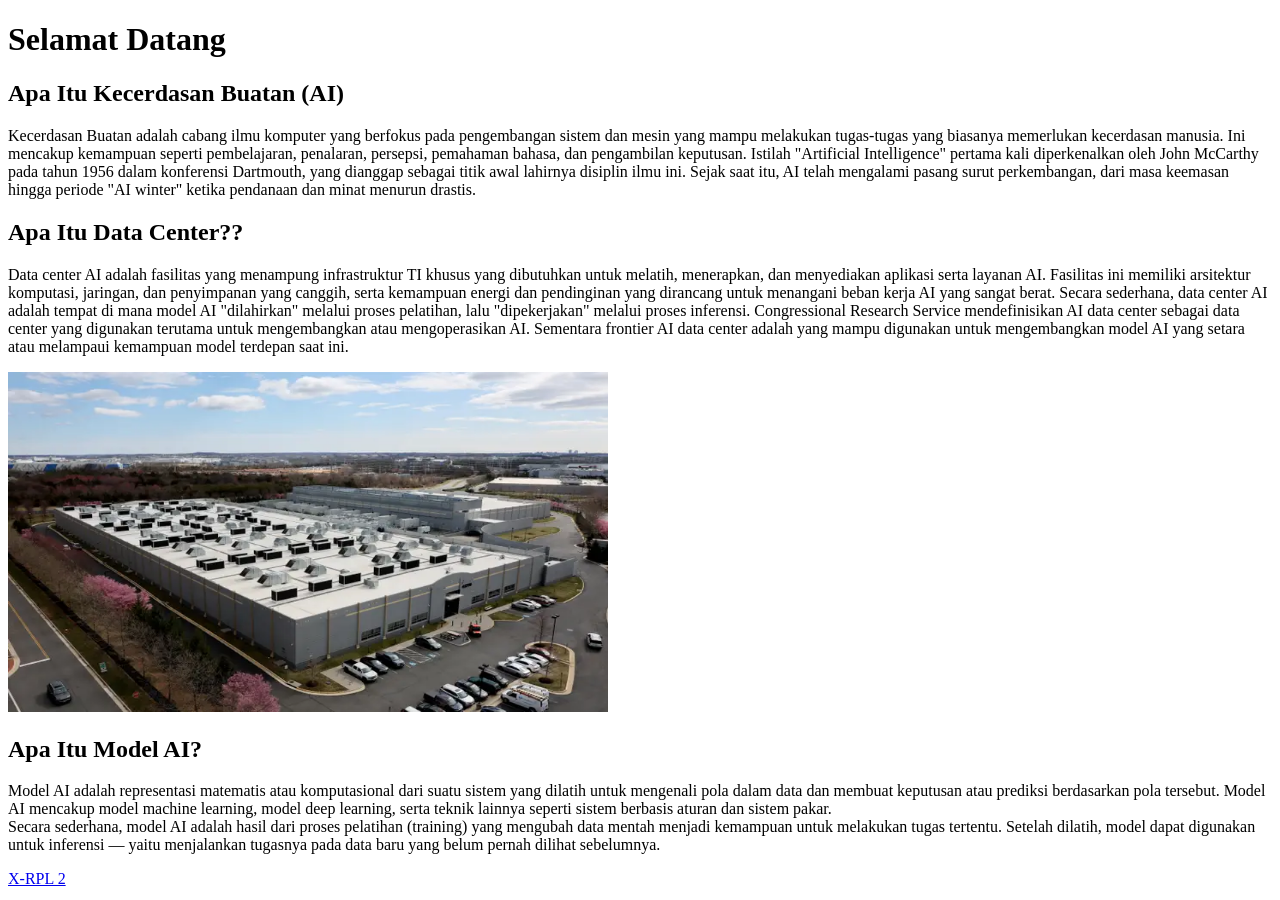
==== bab4.html @ d0922d46 "Add files via upload" ====
<!DOCTYPE html>
<html lang="en">
<head>
    <meta charset="UTF-8">
    <meta name="viewport" content="width=, initial-scale=1.0">
    <title>Document</title>
    <link rel="stylesheet" href="style.css">
</head>
<body>
    <h1>Selamat Datang</h1>
    <h2>Apa Itu Kecerdasan Buatan (AI)</h2>
    <p class="highlight">
        Kecerdasan Buatan adalah cabang ilmu komputer yang berfokus pada pengembangan sistem dan mesin yang mampu melakukan tugas-tugas yang biasanya memerlukan kecerdasan manusia. Ini mencakup kemampuan seperti pembelajaran, penalaran, persepsi, pemahaman bahasa, dan pengambilan keputusan.
        Istilah "Artificial Intelligence" pertama kali diperkenalkan oleh John McCarthy pada tahun 1956 dalam konferensi Dartmouth, yang dianggap sebagai titik awal lahirnya disiplin ilmu ini. Sejak saat itu, AI telah mengalami pasang surut perkembangan, dari masa keemasan hingga periode "AI winter" ketika pendanaan dan minat menurun drastis.
    </p>

    <h2>Apa Itu Data Center??</h2>
    <p class="a">
        Data center AI adalah fasilitas yang menampung infrastruktur TI khusus yang dibutuhkan untuk melatih, menerapkan, dan menyediakan aplikasi serta layanan AI. Fasilitas ini memiliki arsitektur komputasi, jaringan, dan penyimpanan yang canggih, serta kemampuan energi dan pendinginan yang dirancang untuk menangani beban kerja AI yang sangat berat. Secara sederhana, data center AI adalah tempat di mana model AI "dilahirkan" melalui proses pelatihan, lalu "dipekerjakan" melalui proses inferensi.
        Congressional Research Service mendefinisikan AI data center sebagai data center yang digunakan terutama untuk mengembangkan atau mengoperasikan AI. Sementara frontier AI data center adalah yang mampu digunakan untuk mengembangkan model AI yang setara atau melampaui kemampuan model terdepan saat ini.
    </p>

    <img class="gambar" src="data.png" alt="Data Center AI" width="600" height="340">
     <h2>Apa Itu Model AI?</h2>
     <p class="highlight">Model AI adalah representasi matematis atau komputasional dari suatu sistem yang dilatih untuk mengenali pola dalam data dan membuat keputusan atau prediksi berdasarkan pola tersebut. Model AI mencakup model machine learning, model deep learning, serta teknik lainnya seperti sistem berbasis aturan dan sistem pakar.
<br>
Secara sederhana, model AI adalah hasil dari proses pelatihan (training) yang mengubah data mentah menjadi kemampuan untuk melakukan tugas tertentu. Setelah dilatih, model dapat digunakan untuk inferensi — yaitu menjalankan tugasnya pada data baru yang belum pernah dilihat sebelumnya.</p>
    <a href="#">X-RPL 2</a>
</body>
</html>
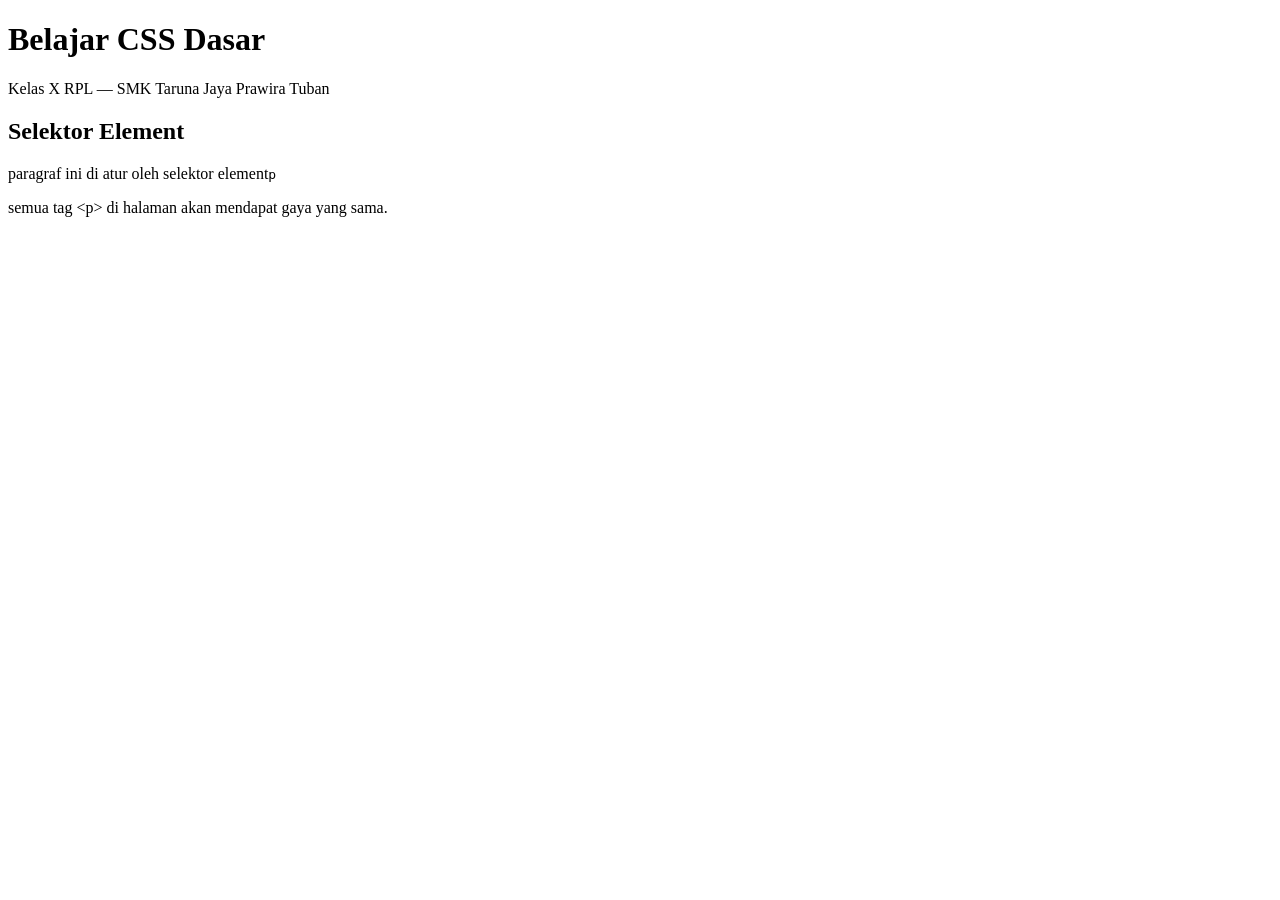
==== commit 36b04d9b: "Add files via upload" ====
--- a/bab4.html
+++ b/bab4.html
@@ -2,29 +2,22 @@
 <html lang="en">
 <head>
     <meta charset="UTF-8">
-    <meta name="viewport" content="width=, initial-scale=1.0">
+    <meta name="viewport" content="width=device-width, initial-scale=1.0">
     <title>Document</title>
-    <link rel="stylesheet" href="style.css">
+    <link rel="stylesheet" href="style-2.css">
 </head>
 <body>
-    <h1>Selamat Datang</h1>
-    <h2>Apa Itu Kecerdasan Buatan (AI)</h2>
-    <p class="highlight">
-        Kecerdasan Buatan adalah cabang ilmu komputer yang berfokus pada pengembangan sistem dan mesin yang mampu melakukan tugas-tugas yang biasanya memerlukan kecerdasan manusia. Ini mencakup kemampuan seperti pembelajaran, penalaran, persepsi, pemahaman bahasa, dan pengambilan keputusan.
-        Istilah "Artificial Intelligence" pertama kali diperkenalkan oleh John McCarthy pada tahun 1956 dalam konferensi Dartmouth, yang dianggap sebagai titik awal lahirnya disiplin ilmu ini. Sejak saat itu, AI telah mengalami pasang surut perkembangan, dari masa keemasan hingga periode "AI winter" ketika pendanaan dan minat menurun drastis.
-    </p>
+    <header id="site-header">
+        <h1>Belajar CSS Dasar</h1>
+        <p>Kelas X RPL &mdash; SMK Taruna Jaya Prawira Tuban</p>
+    </header>
+    <main class="konten-utama">
+        <selection class="kartu">
+            <h2>Selektor Element</h2>
+            <p>paragraf ini di atur oleh selektor element<code>p</code></p>
+            <p>semua tag &lt;p&gt; di halaman akan mendapat gaya yang sama.</p>
+        </selection> 
+    </main>
+</body>
+</html>
 
-    <h2>Apa Itu Data Center??</h2>
-    <p class="a">
-        Data center AI adalah fasilitas yang menampung infrastruktur TI khusus yang dibutuhkan untuk melatih, menerapkan, dan menyediakan aplikasi serta layanan AI. Fasilitas ini memiliki arsitektur komputasi, jaringan, dan penyimpanan yang canggih, serta kemampuan energi dan pendinginan yang dirancang untuk menangani beban kerja AI yang sangat berat. Secara sederhana, data center AI adalah tempat di mana model AI "dilahirkan" melalui proses pelatihan, lalu "dipekerjakan" melalui proses inferensi.
-        Congressional Research Service mendefinisikan AI data center sebagai data center yang digunakan terutama untuk mengembangkan atau mengoperasikan AI. Sementara frontier AI data center adalah yang mampu digunakan untuk mengembangkan model AI yang setara atau melampaui kemampuan model terdepan saat ini.
-    </p>
-
-    <img class="gambar" src="data.png" alt="Data Center AI" width="600" height="340">
-     <h2>Apa Itu Model AI?</h2>
-     <p class="highlight">Model AI adalah representasi matematis atau komputasional dari suatu sistem yang dilatih untuk mengenali pola dalam data dan membuat keputusan atau prediksi berdasarkan pola tersebut. Model AI mencakup model machine learning, model deep learning, serta teknik lainnya seperti sistem berbasis aturan dan sistem pakar.
-<br>
-Secara sederhana, model AI adalah hasil dari proses pelatihan (training) yang mengubah data mentah menjadi kemampuan untuk melakukan tugas tertentu. Setelah dilatih, model dapat digunakan untuk inferensi — yaitu menjalankan tugasnya pada data baru yang belum pernah dilihat sebelumnya.</p>
-    <a href="#">X-RPL 2</a>
-</body>
-</html>
